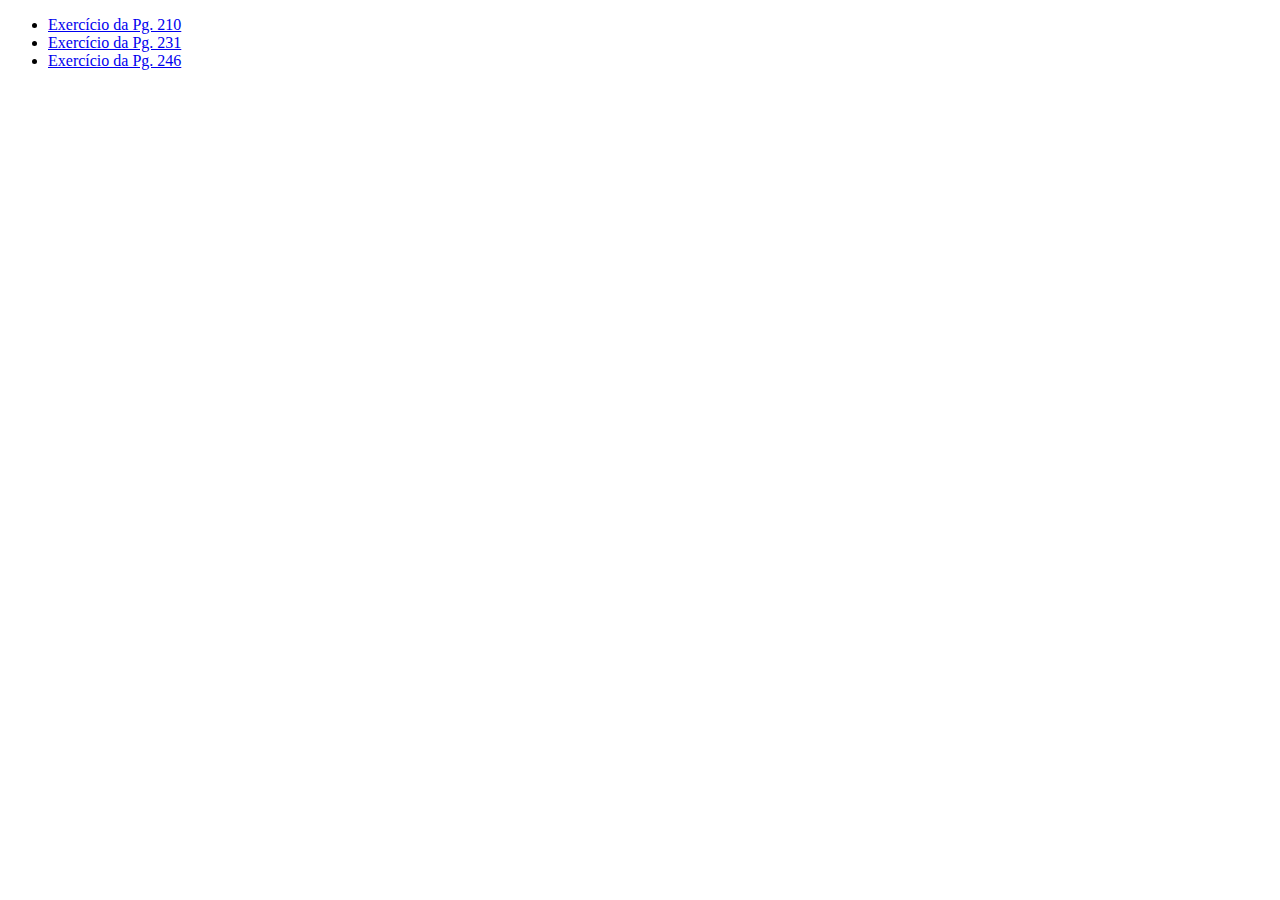
==== index.html @ cbf6b0c9 "a" ====
<!DOCTYPE html>
<html lang="en">
<head>
    <meta charset="UTF-8">
    <meta name="viewport" content="width=<device-width>, initial-scale=1.0">
    <title>Document</title>
</head>
<body>
    <ul>
        <li><a href="./pag210.html">Exercício da Pg. 210</a></li>
        <li><a href="./pag231.html">Exercício da Pg. 231</a></li>
        <li><a href="./pag246.html">Exercício da Pg. 246</a></li>
    </ul>
</body>
</html>
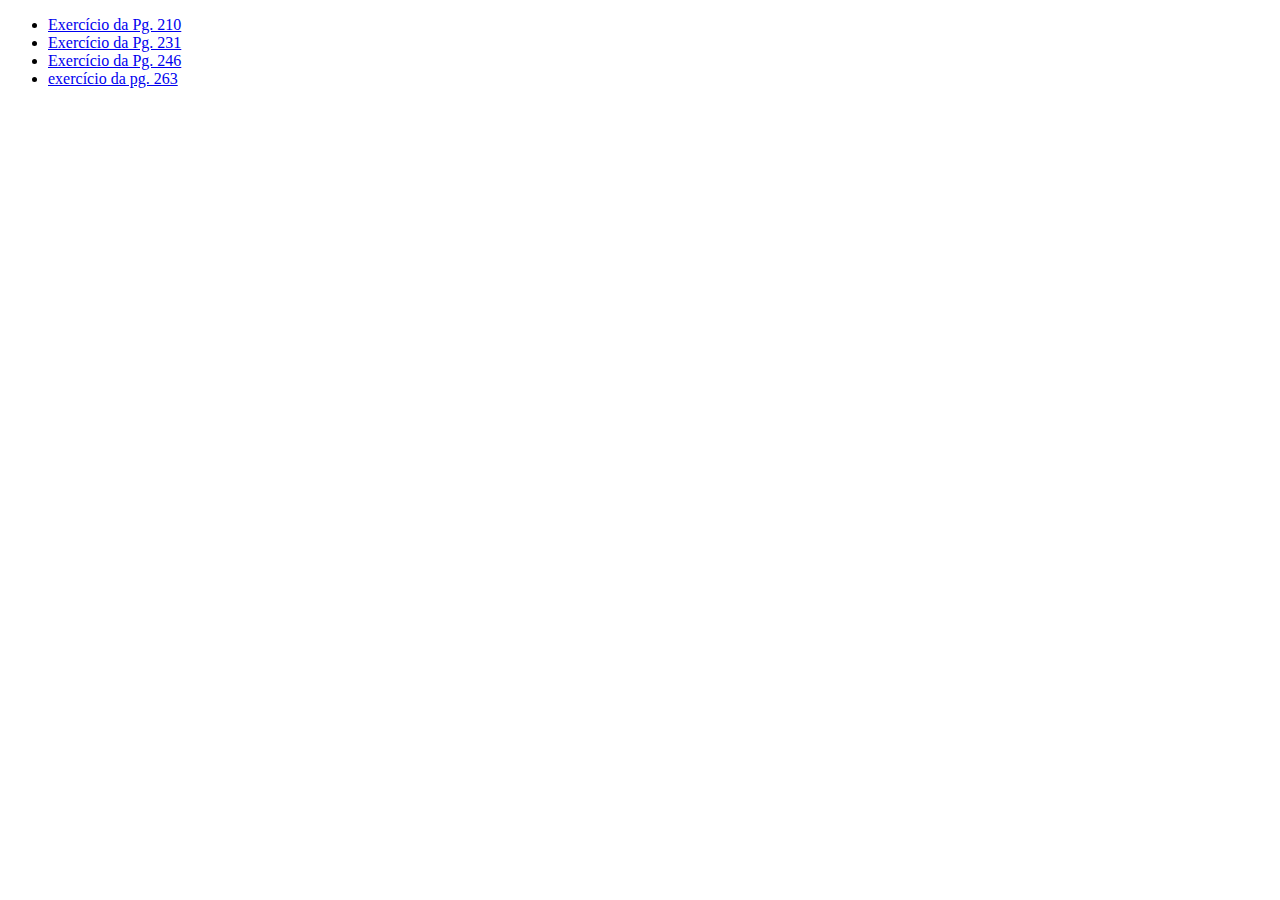
==== commit 8dcc4541: "e" ====
--- a/index.html
+++ b/index.html
@@ -10,6 +10,7 @@
         <li><a href="./pag210.html">Exercício da Pg. 210</a></li>
         <li><a href="./pag231.html">Exercício da Pg. 231</a></li>
         <li><a href="./pag246.html">Exercício da Pg. 246</a></li>
+        <li><a href="./pag263.html">exercício da pg. 263</a></li>
     </ul>
 </body>
 </html>